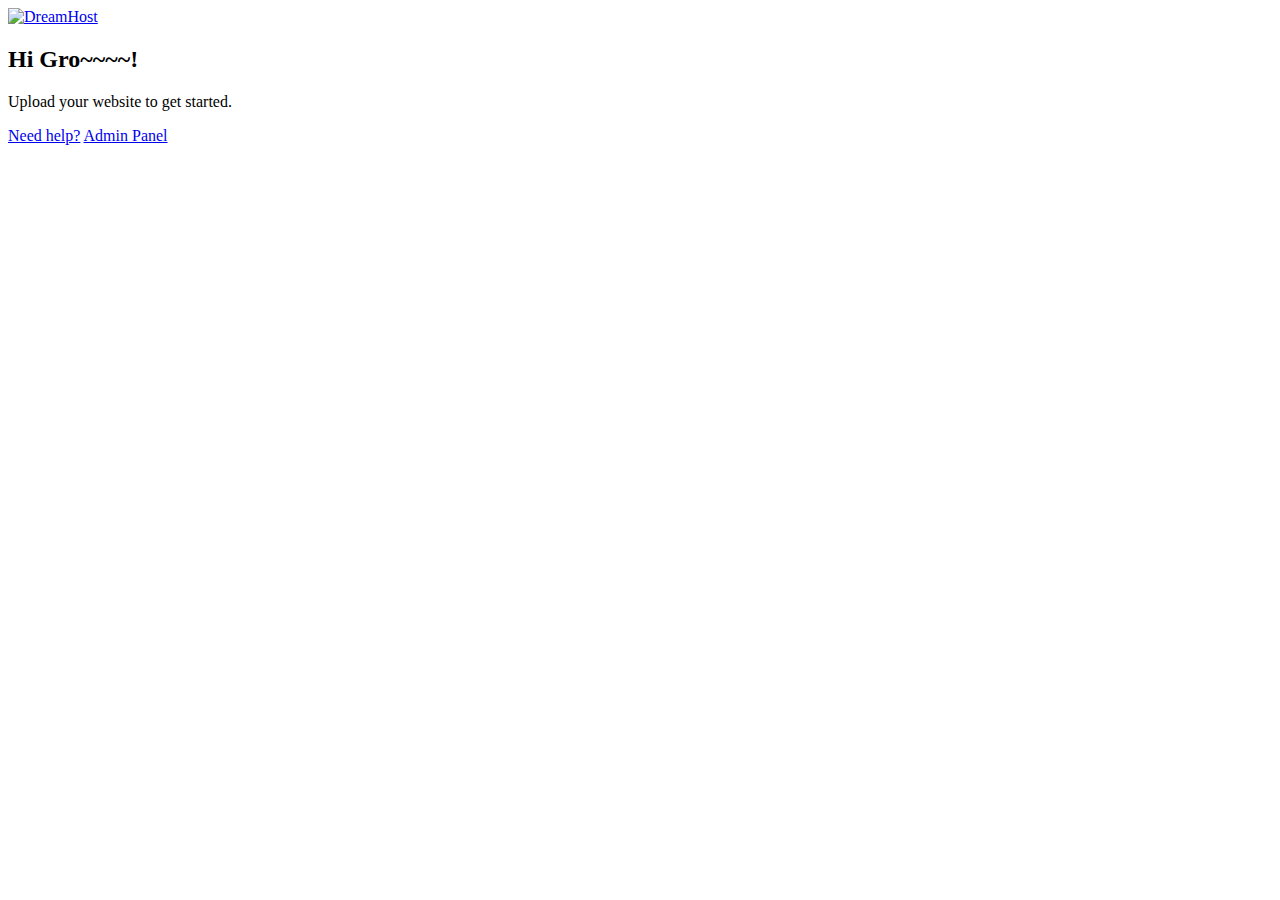
==== quickstart.html @ 3b445982 "first commit" ====
<!doctype html>
<!--[if lt IE 7]> <html class="no-js lt-ie10 lt-ie9 lt-ie8 lt-ie7" lang="en"> <![endif]-->
<!--[if IE 7]>    <html class="no-js lt-ie10 lt-ie9 lt-ie8" lang="en"> <![endif]-->
<!--[if IE 8]>    <html class="no-js lt-ie10 lt-ie9 " lang="en"> <![endif]-->
<!--[if IE 9]>    <html class="no-js lt-ie10" lang="en"> <![endif]-->
<!--[if gt IE 9]><!--> <html class="no-js" lang="en"> <!--<![endif]-->
<head>
  <meta charset="utf-8" />
  <meta name="viewport" content="initial-scale=1" />
  <meta http-equiv="X-UA-Compatible" content="IE=edge,chrome=1" />

  <title>niyiy.com is almost here!</title>

  <link rel="stylesheet" href="//secure.newdream.net/singlepage/_assets/css/site.css" />
</head>

<body>
  <div id="page-container">
    <header>
      <a href="http://dreamhost.com" id="logo"><img src="//secure.newdream.net/singlepage/_assets/images/logo.png" alt="DreamHost" /></a>
    </header>

    <div id="main">
      <h2>Hi Gro~~~~!</h2>
      <p>Upload your website to get started.</p>
      <p><a href="http://wiki.dreamhost.com/Uploading_your_site" class="btn">Need help?</a> <a href="https://panel.dreamhost.com" class="btn">Admin Panel</a></p>
    </div>
  </div>
</body>
</html>
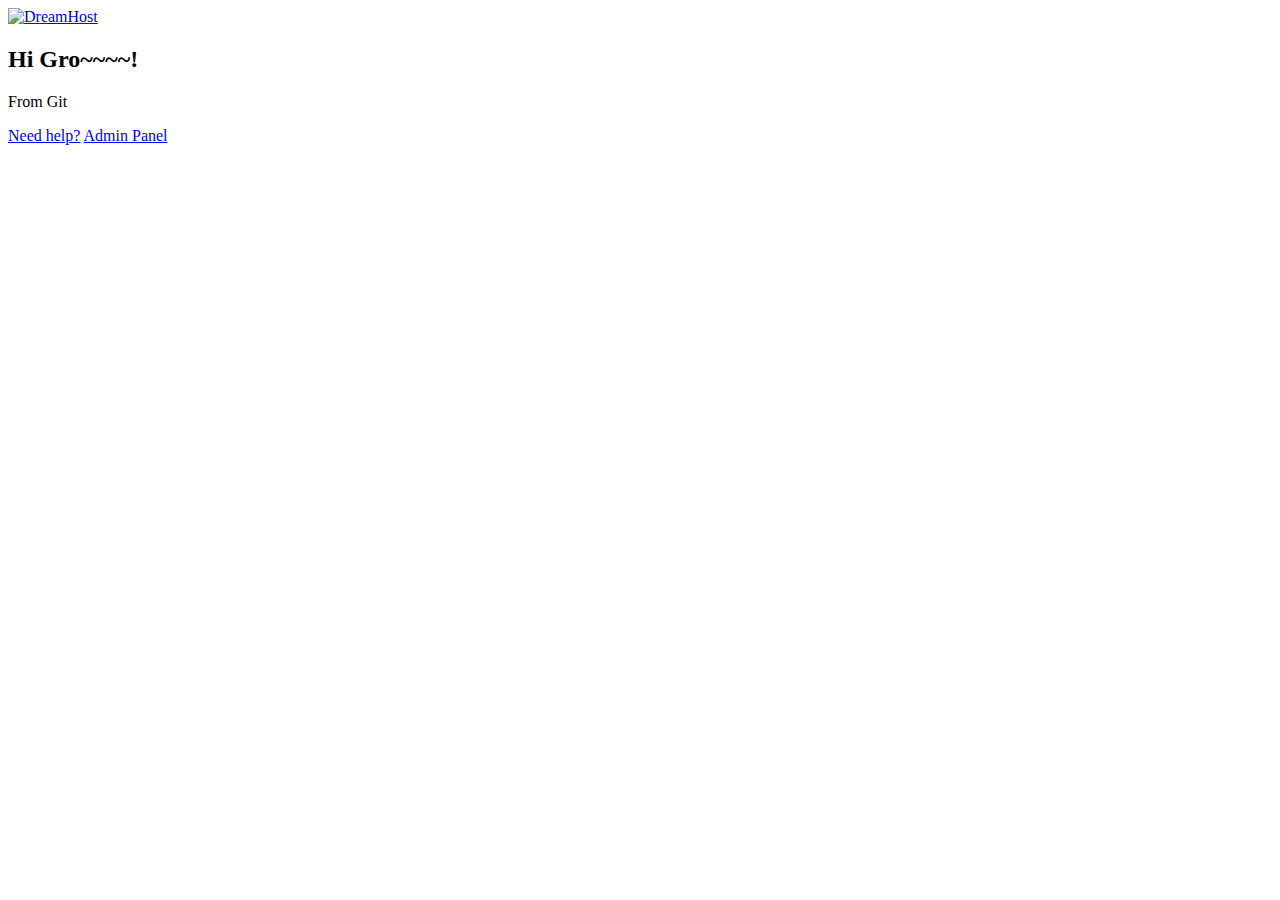
==== commit c8a20be4: "added libiraries" ====
--- a/quickstart.html
+++ b/quickstart.html
@@ -22,7 +22,7 @@
 
     <div id="main">
       <h2>Hi Gro~~~~!</h2>
-      <p>Upload your website to get started.</p>
+      <p>From Git</p>
       <p><a href="http://wiki.dreamhost.com/Uploading_your_site" class="btn">Need help?</a> <a href="https://panel.dreamhost.com" class="btn">Admin Panel</a></p>
     </div>
   </div>
